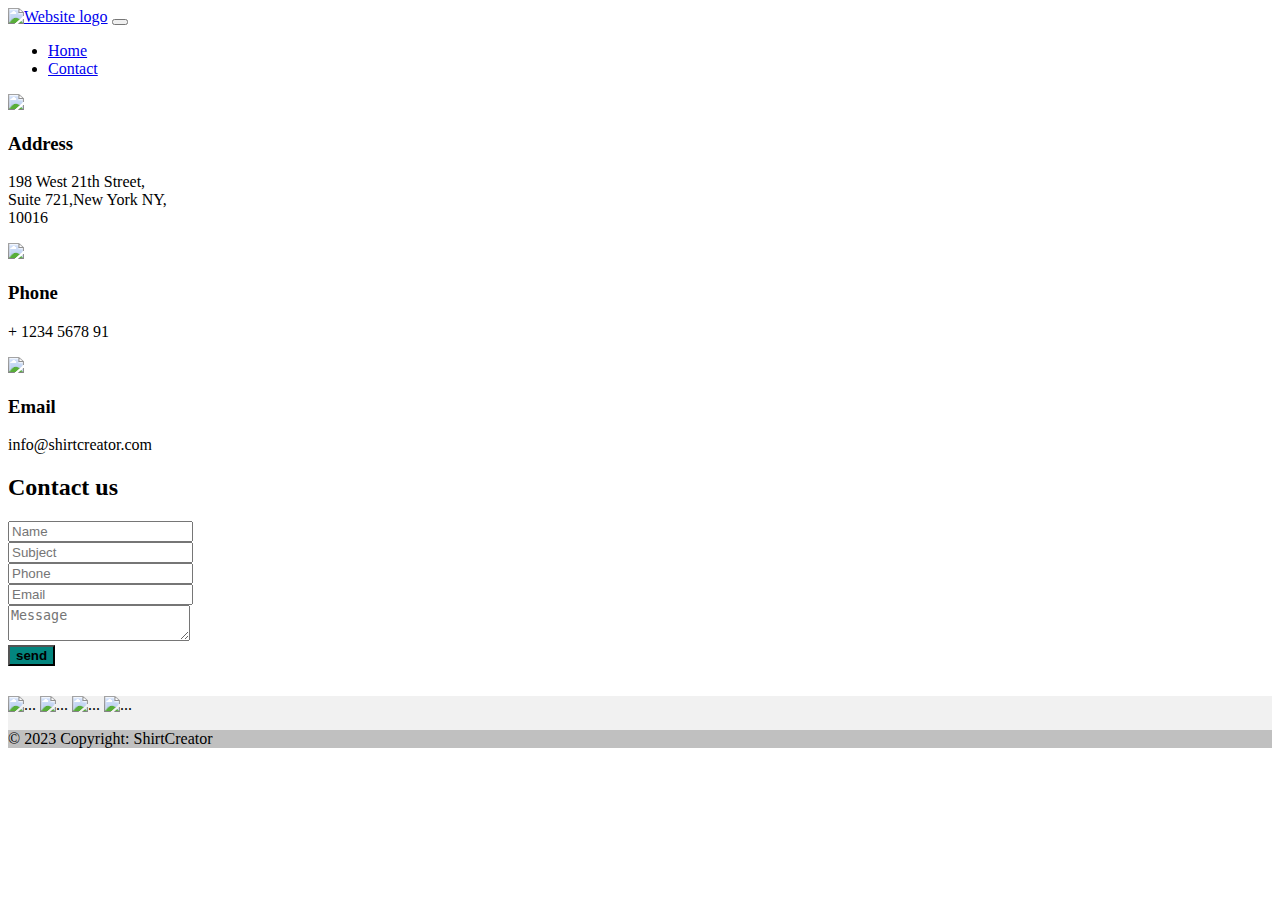
==== src/main/resources/static/contact.html @ a7a9602f "Removed login button from contact page" ====
<!DOCTYPE html>
<html lang="en">
<head>
  <meta charset="utf-8">
  <meta name="viewport" content="width=device-width, initial-scale=1">
  <link rel="icon" href="/png/icon_tshirt.PNG">
  <title>Contact</title>
  <link href="/css/custom.css" rel="stylesheet">
  <link href="/css/bootstrap.css" rel="stylesheet">
</head>
<body>
<!-- Top navigation bar -->
<nav class="navbar navbar-expand-lg navbar-light custom-nav" style="background-color: white" ;>
  <a class="navbar-brand" href="index.html">
    <img src="/png/Logo.PNG" class="d-block logo" alt="Website logo"></a>
  <button class="navbar-toggler" type="button" data-toggle="collapse" data-target="#navbarNav"
          aria-controls="navbarNav" aria-expanded="false" aria-label="Toggle navigation">
    <span class="navbar-toggler-icon"></span>
  </button>
  <div class="collapse navbar-collapse" id="navbarNav">
    <ul class="navbar-nav ml-auto">
      <li class="nav-item active">
        <!--Home-->
        <a class="nav-link" href="index.html" id="home-link">Home</a>
      </li>
      <!--Contact-->
      <li class="nav-item">
        <a class="nav-link" href="#" id="contact-link">Contact</a>
      </li>
    </ul>
    <!--Login-->
    <!-- TODO: Login doesn't work on this page yet -->

  </div>
</nav>
<!-- Contact formula -->
<!------------------------------------------------Details----------------------------------------------------------------->
<div class="Contact">
  <div class="Contactus">
  </div>
  <div class="Container">
    <div class="ContactInfo move-up">
      <div class="Box">
        <div class="Icon"><img src="/png/location-icon-contact.png"></div>
        <div class="Text">
          <h3 style="color: black">Address</h3>
          <p>198 West 21th Street,<br>Suite 721,New York NY,<br>10016</p>
        </div>
      </div>
      <div class="Box">
        <div class="Icon"><img src="/png/phone-icon-contact.png"></div>
        <div class="Text">
          <h3 style="color: black">Phone</h3>
          <p>+ 1234 5678 91</p>
        </div>
      </div>
      <div class="Box">
        <div class="Icon"><img src="/png/email-icon-contact.png"></div>
        <div class="Text">
          <h3 style="color: black">Email</h3>
          <p>info@shirtcreator.com</p>
        </div>
      </div>
    </div>
    <!----------------------------------Contact form------------------------------------>
    <div class="Form move-up">
      <h2><strong>Contact us</strong></h2>

      <form action="" id="myform" >
        <div class="input_field">
          <input type="text" placeholder="Name" id="name">
        </div>
        <div class="input_field">
          <input type="text" placeholder="Subject" id="subject">
        </div>
        <div class="input_field">
          <input type="text" placeholder="Phone" id="phone">
        </div>
        <div class="input_field">
          <input type="text" placeholder="Email" id="email">
        </div>
        <div class="input_field">
          <textarea placeholder="Message" id="message"></textarea>
        </div>
        <div>
          <button type="submit" id="sendContactFormula" class="btn btn-primary"
                  style="background-color: #03857E;">
            <b>send</b></button>
        </div>
      </form>
    </div>
      </form>
    </div>
    </div>
  </div>
  <!-- Webfooter -->
  <div>
    <footer class="text-center text-white" style="background-color: #f1f1f1; width: 100%;">
      <div>
        <!-- Social media -->
        <section class="mb-4" style="margin-top: 30px;">
          <!-- Facebook -->
          <img src="/png/facebook.png" alt="..." style="width: 1%;">
          <!-- Instagram -->
          <img src="/png/instagram.png" alt="..." style="width: 1%;">
          <!-- Linkedin -->
          <img src="/png/Linkedin.png" alt="..." style="width: 1%;">
          <!-- Youtube -->
          <img src="/png/youtube.png" alt="..." style="width: 1%;">
        </section>
      </div>
      <!-- Copyright -->
      <div class="text-center text-dark p-3" style="background-color: rgba(0, 0, 0, 0.2);">
        <p>© 2023 Copyright: ShirtCreator<p>
      </div>
    </footer>
  </div>
</div>
</body>
</html>
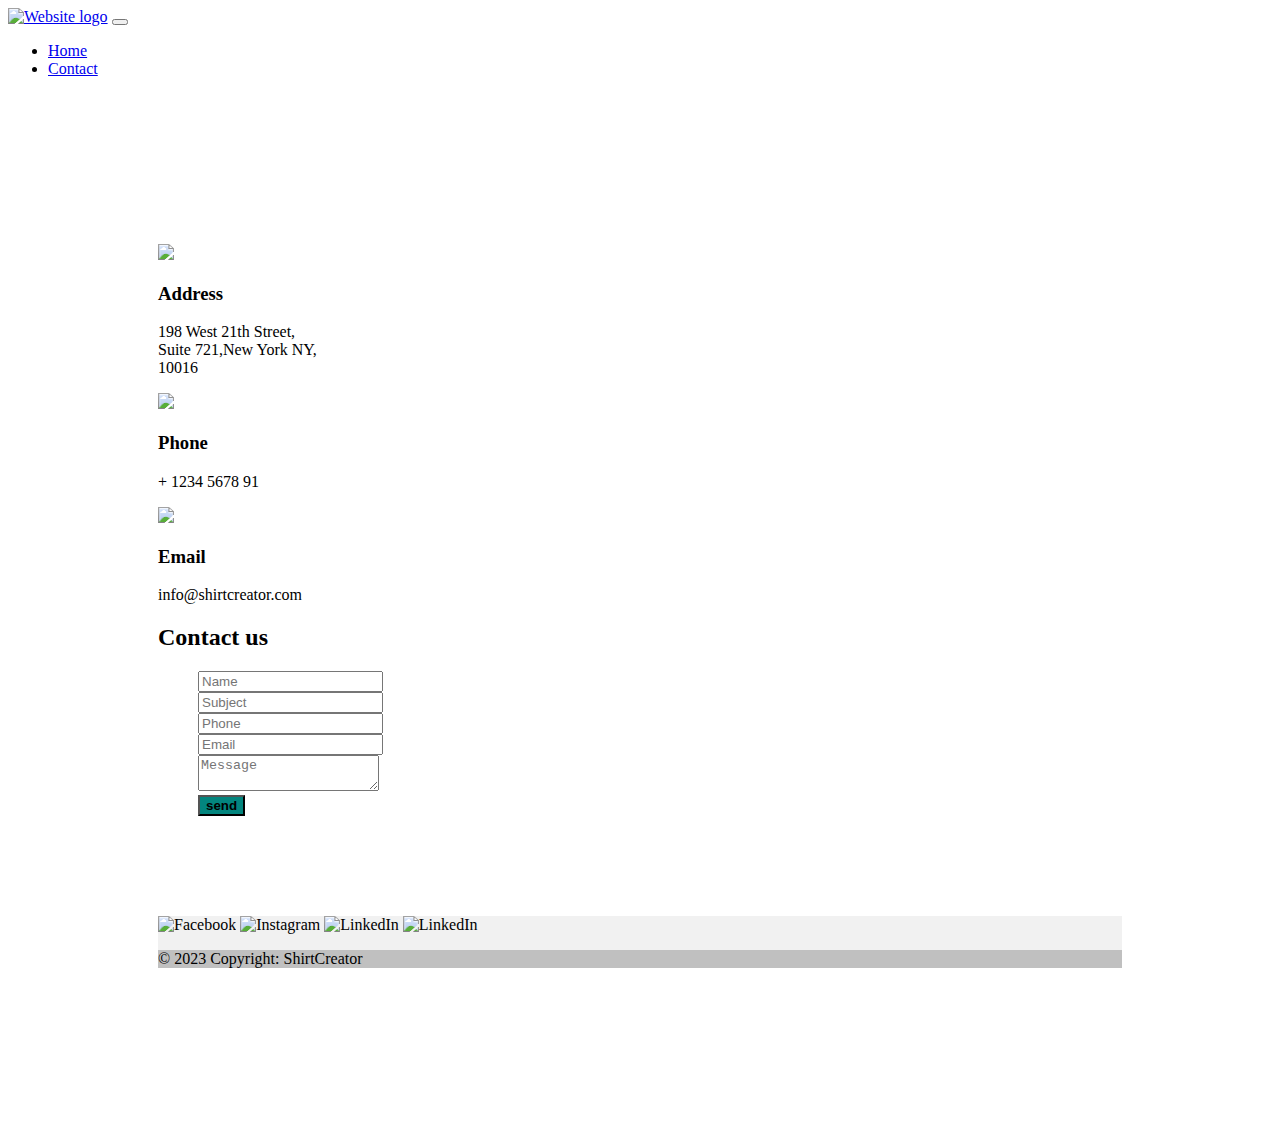
==== commit 95652cfb: "designed footer" ====
--- a/src/main/resources/static/contact.html
+++ b/src/main/resources/static/contact.html
@@ -28,17 +28,14 @@
         <a class="nav-link" href="#" id="contact-link">Contact</a>
       </li>
     </ul>
-    <!--Login-->
-    <!-- TODO: Login doesn't work on this page yet -->
-
   </div>
 </nav>
 <!-- Contact formula -->
-<!------------------------------------------------Details----------------------------------------------------------------->
-<div class="Contact">
+<!-- Details -->
+<div class="Contact" style="padding: 150px">
   <div class="Contactus">
   </div>
-  <div class="Container">
+  <div class="Container" style="margin: 0;">
     <div class="ContactInfo move-up">
       <div class="Box">
         <div class="Icon"><img src="/png/location-icon-contact.png"></div>
@@ -65,8 +62,7 @@
     <!----------------------------------Contact form------------------------------------>
     <div class="Form move-up">
       <h2><strong>Contact us</strong></h2>
-
-      <form action="" id="myform" >
+      <form action="" id="myform" style="margin-left: 40px; margin-right: 40px;">
         <div class="input_field">
           <input type="text" placeholder="Name" id="name">
         </div>
@@ -89,29 +85,26 @@
         </div>
       </form>
     </div>
-      </form>
-    </div>
-    </div>
   </div>
-  <!-- Webfooter -->
-  <div>
-    <footer class="text-center text-white" style="background-color: #f1f1f1; width: 100%;">
-      <div>
-        <!-- Social media -->
-        <section class="mb-4" style="margin-top: 30px;">
+    <!-- Webfooter -->
+    <footer class="text-center text-white" style="background-color: #f1f1f1; width: 100%; margin-top: 100px;">
+      <!-- Grid container -->
+      <div class="container pt-4">
+        <!-- Section: Social media -->
+        <section class="mb-4">
           <!-- Facebook -->
-          <img src="/png/facebook.png" alt="..." style="width: 1%;">
+          <img src="/png/facebook.png" alt="Facebook" class="m-1" style="width: 2%;"/>
           <!-- Instagram -->
-          <img src="/png/instagram.png" alt="..." style="width: 1%;">
+          <img src="/png/instagram.png" alt="Instagram" class="m-1" style="width: 2%;"/>
           <!-- Linkedin -->
-          <img src="/png/Linkedin.png" alt="..." style="width: 1%;">
+          <img src="/png/Linkedin.png" alt="LinkedIn" class="m-1" style="width: 2%;"/>
           <!-- Youtube -->
-          <img src="/png/youtube.png" alt="..." style="width: 1%;">
+          <img src="/png/youtube.png" alt="LinkedIn" class="m-1" style="width: 2%;"/>
         </section>
       </div>
       <!-- Copyright -->
       <div class="text-center text-dark p-3" style="background-color: rgba(0, 0, 0, 0.2);">
-        <p>© 2023 Copyright: ShirtCreator<p>
+        <p> © 2023 Copyright: ShirtCreator </p>
       </div>
     </footer>
   </div>
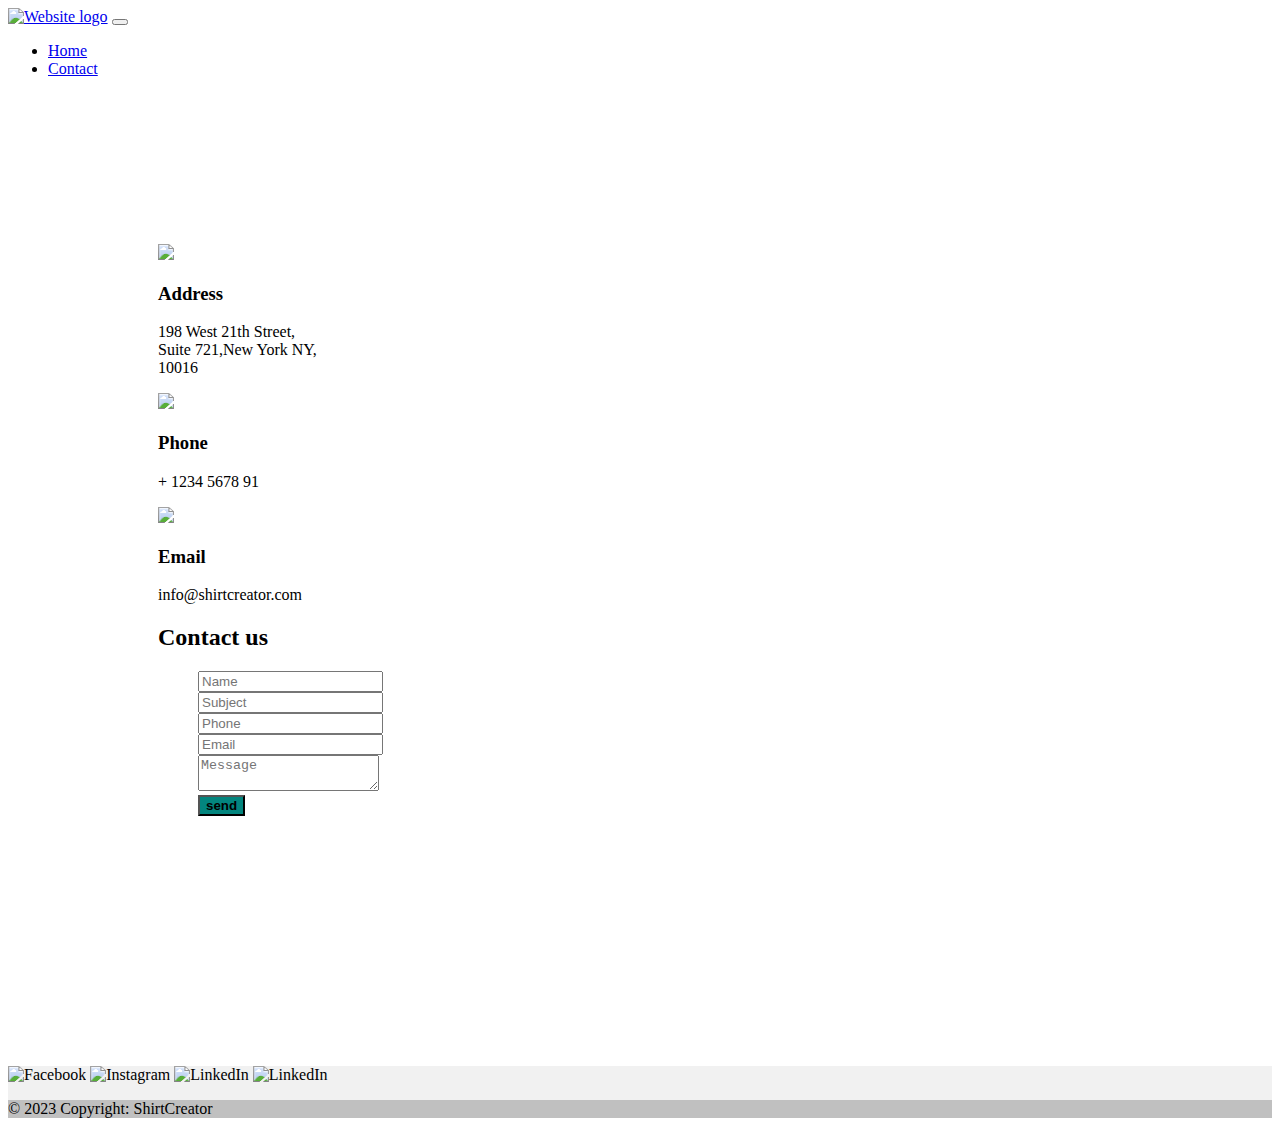
==== commit c6dd6f39: "fixed contact.html" ====
--- a/src/main/resources/static/contact.html
+++ b/src/main/resources/static/contact.html
@@ -85,6 +85,7 @@
         </div>
       </form>
     </div>
+    </div>
   </div>
     <!-- Webfooter -->
     <footer class="text-center text-white" style="background-color: #f1f1f1; width: 100%; margin-top: 100px;">
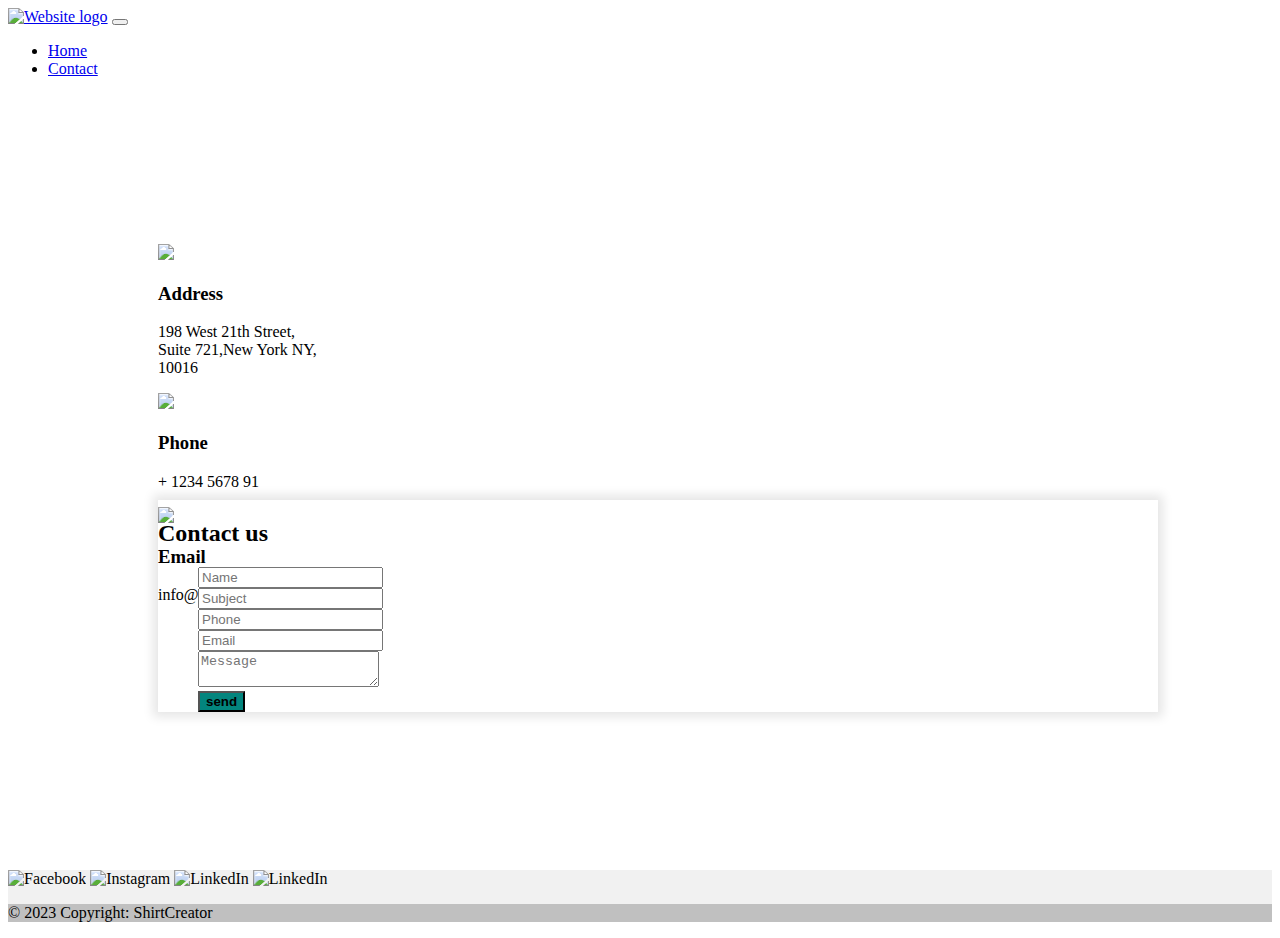
==== commit c9aaf1e3: "fixed contact.html" ====
--- a/src/main/resources/static/contact.html
+++ b/src/main/resources/static/contact.html
@@ -32,7 +32,7 @@
 </nav>
 <!-- Contact formula -->
 <!-- Details -->
-<div class="Contact" style="padding: 150px">
+<div class="Contact" style="padding: 150px; background-color: white;">
   <div class="Contactus">
   </div>
   <div class="Container" style="margin: 0;">
@@ -60,7 +60,8 @@
       </div>
     </div>
     <!----------------------------------Contact form------------------------------------>
-    <div class="Form move-up">
+    <div class="Form move-up" style="box-shadow: 0px 0px 10px 5px rgba(0, 0, 0, 0.1); position: absolute;
+    top: 500px; width: 1000px;">
       <h2><strong>Contact us</strong></h2>
       <form action="" id="myform" style="margin-left: 40px; margin-right: 40px;">
         <div class="input_field">
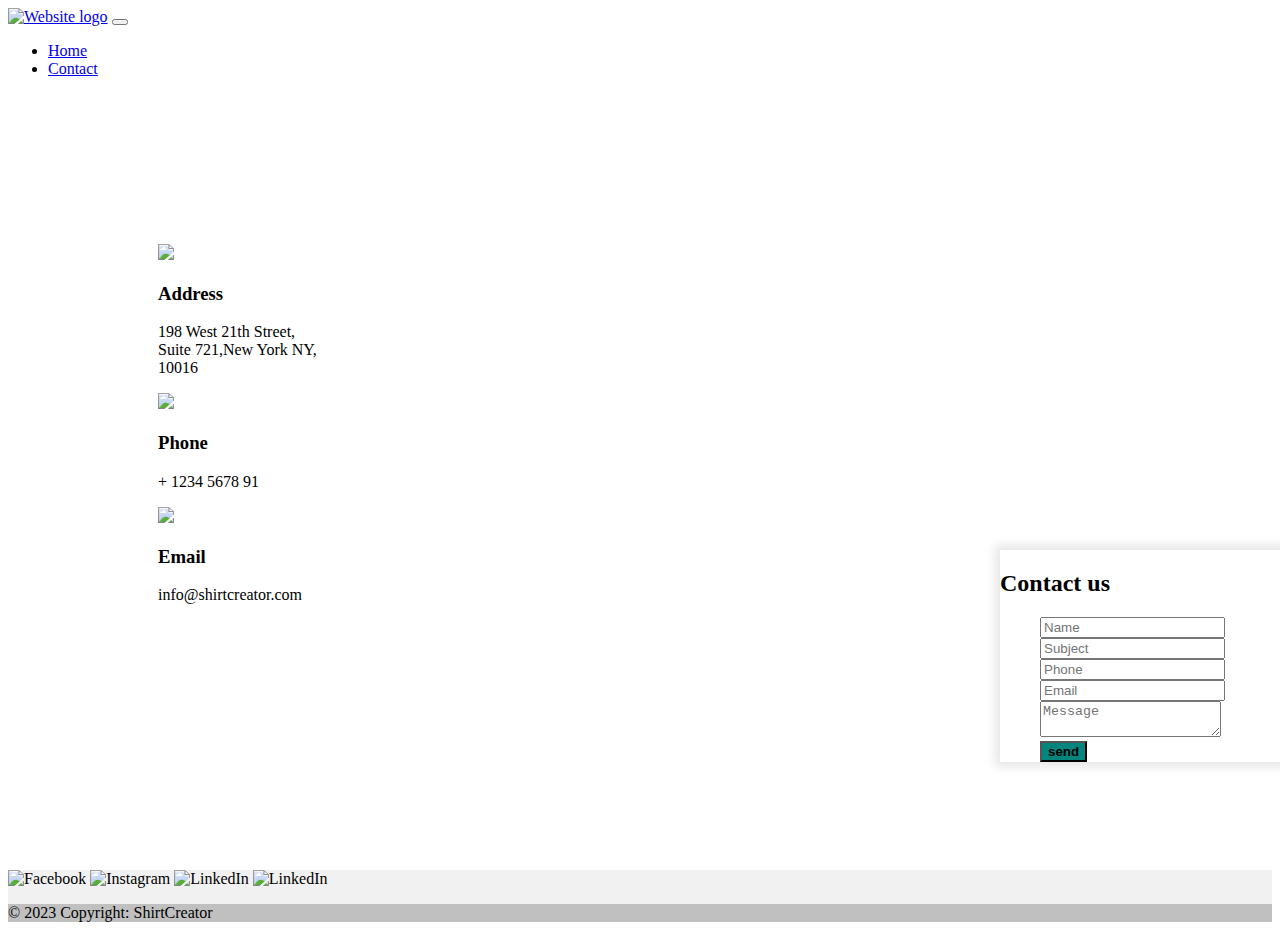
==== commit df71b981: "fixed position of contact form" ====
--- a/src/main/resources/static/contact.html
+++ b/src/main/resources/static/contact.html
@@ -1,115 +1,115 @@
 <!DOCTYPE html>
 <html lang="en">
 <head>
-  <meta charset="utf-8">
-  <meta name="viewport" content="width=device-width, initial-scale=1">
-  <link rel="icon" href="/png/icon_tshirt.PNG">
-  <title>Contact</title>
-  <link href="/css/custom.css" rel="stylesheet">
-  <link href="/css/bootstrap.css" rel="stylesheet">
+    <meta charset="utf-8">
+    <meta name="viewport" content="width=device-width, initial-scale=1">
+    <link rel="icon" href="/png/icon_tshirt.PNG">
+    <title>Contact</title>
+    <link href="/css/custom.css" rel="stylesheet">
+    <link href="/css/bootstrap.css" rel="stylesheet">
 </head>
 <body>
 <!-- Top navigation bar -->
-<nav class="navbar navbar-expand-lg navbar-light custom-nav" style="background-color: white" ;>
-  <a class="navbar-brand" href="index.html">
-    <img src="/png/Logo.PNG" class="d-block logo" alt="Website logo"></a>
-  <button class="navbar-toggler" type="button" data-toggle="collapse" data-target="#navbarNav"
-          aria-controls="navbarNav" aria-expanded="false" aria-label="Toggle navigation">
-    <span class="navbar-toggler-icon"></span>
-  </button>
-  <div class="collapse navbar-collapse" id="navbarNav">
-    <ul class="navbar-nav ml-auto">
-      <li class="nav-item active">
-        <!--Home-->
-        <a class="nav-link" href="index.html" id="home-link">Home</a>
-      </li>
-      <!--Contact-->
-      <li class="nav-item">
-        <a class="nav-link" href="#" id="contact-link">Contact</a>
-      </li>
-    </ul>
-  </div>
+<nav class="navbar navbar-expand-lg navbar-light custom-nav" style="background-color: white">
+    <a class="navbar-brand" href="index.html">
+        <img src="/png/Logo.PNG" class="d-block logo" alt="Website logo"></a>
+    <button class="navbar-toggler" type="button" data-toggle="collapse" data-target="#navbarNav"
+            aria-controls="navbarNav" aria-expanded="false" aria-label="Toggle navigation">
+        <span class="navbar-toggler-icon"></span>
+    </button>
+    <div class="collapse navbar-collapse" id="navbarNav">
+        <ul class="navbar-nav ml-auto">
+            <li class="nav-item active">
+                <!--Home-->
+                <a class="nav-link" href="index.html" id="home-link">Home</a>
+            </li>
+            <!--Contact-->
+            <li class="nav-item">
+                <a class="nav-link" href="#" id="contact-link">Contact</a>
+            </li>
+        </ul>
+    </div>
 </nav>
 <!-- Contact formula -->
 <!-- Details -->
 <div class="Contact" style="padding: 150px; background-color: white;">
-  <div class="Contactus">
-  </div>
-  <div class="Container" style="margin: 0;">
-    <div class="ContactInfo move-up">
-      <div class="Box">
-        <div class="Icon"><img src="/png/location-icon-contact.png"></div>
-        <div class="Text">
-          <h3 style="color: black">Address</h3>
-          <p>198 West 21th Street,<br>Suite 721,New York NY,<br>10016</p>
+    <div class="Contactus">
+    </div>
+    <div class="Container" style="margin: 0;">
+        <div class="ContactInfo move-up">
+            <div class="Box">
+                <div class="Icon"><img src="/png/location-icon-contact.png"></div>
+                <div class="Text">
+                    <h3 style="color: black">Address</h3>
+                    <p>198 West 21th Street,<br>Suite 721,New York NY,<br>10016</p>
+                </div>
+            </div>
+            <div class="Box">
+                <div class="Icon"><img src="/png/phone-icon-contact.png"></div>
+                <div class="Text">
+                    <h3 style="color: black">Phone</h3>
+                    <p>+ 1234 5678 91</p>
+                </div>
+            </div>
+            <div class="Box">
+                <div class="Icon"><img src="/png/email-icon-contact.png"></div>
+                <div class="Text">
+                    <h3 style="color: black">Email</h3>
+                    <p>info@shirtcreator.com</p>
+                </div>
+            </div>
         </div>
-      </div>
-      <div class="Box">
-        <div class="Icon"><img src="/png/phone-icon-contact.png"></div>
-        <div class="Text">
-          <h3 style="color: black">Phone</h3>
-          <p>+ 1234 5678 91</p>
+        <!----------------------------------Contact form------------------------------------>
+        <div class="Form move-up" style="box-shadow: 0 0 10px 5px rgba(0, 0, 0, 0.1); position: absolute;
+    top: 550px; width: 50vw; left: 1000px;">
+            <h2><strong>Contact us</strong></h2>
+            <form action="" id="myform" style="margin-left: 40px; margin-right: 40px;">
+                <div class="input_field">
+                    <input type="text" placeholder="Name" id="name">
+                </div>
+                <div class="input_field">
+                    <input type="text" placeholder="Subject" id="subject">
+                </div>
+                <div class="input_field">
+                    <input type="text" placeholder="Phone" id="phone">
+                </div>
+                <div class="input_field">
+                    <input type="text" placeholder="Email" id="email">
+                </div>
+                <div class="input_field">
+                    <textarea placeholder="Message" id="message"></textarea>
+                </div>
+                <div>
+                    <button type="submit" id="sendContactFormula" class="btn btn-primary"
+                            style="background-color: #03857E;">
+                        <b>send</b></button>
+                </div>
+            </form>
         </div>
-      </div>
-      <div class="Box">
-        <div class="Icon"><img src="/png/email-icon-contact.png"></div>
-        <div class="Text">
-          <h3 style="color: black">Email</h3>
-          <p>info@shirtcreator.com</p>
-        </div>
-      </div>
     </div>
-    <!----------------------------------Contact form------------------------------------>
-    <div class="Form move-up" style="box-shadow: 0px 0px 10px 5px rgba(0, 0, 0, 0.1); position: absolute;
-    top: 500px; width: 1000px;">
-      <h2><strong>Contact us</strong></h2>
-      <form action="" id="myform" style="margin-left: 40px; margin-right: 40px;">
-        <div class="input_field">
-          <input type="text" placeholder="Name" id="name">
-        </div>
-        <div class="input_field">
-          <input type="text" placeholder="Subject" id="subject">
-        </div>
-        <div class="input_field">
-          <input type="text" placeholder="Phone" id="phone">
-        </div>
-        <div class="input_field">
-          <input type="text" placeholder="Email" id="email">
-        </div>
-        <div class="input_field">
-          <textarea placeholder="Message" id="message"></textarea>
-        </div>
-        <div>
-          <button type="submit" id="sendContactFormula" class="btn btn-primary"
-                  style="background-color: #03857E;">
-            <b>send</b></button>
-        </div>
-      </form>
-    </div>
-    </div>
-  </div>
-    <!-- Webfooter -->
-    <footer class="text-center text-white" style="background-color: #f1f1f1; width: 100%; margin-top: 100px;">
-      <!-- Grid container -->
-      <div class="container pt-4">
+</div>
+<!-- Webfooter -->
+<footer class="text-center text-white" style="background-color: #f1f1f1; width: 100%; margin-top: 100px;">
+    <!-- Grid container -->
+    <div class="container pt-4">
         <!-- Section: Social media -->
         <section class="mb-4">
-          <!-- Facebook -->
-          <img src="/png/facebook.png" alt="Facebook" class="m-1" style="width: 2%;"/>
-          <!-- Instagram -->
-          <img src="/png/instagram.png" alt="Instagram" class="m-1" style="width: 2%;"/>
-          <!-- Linkedin -->
-          <img src="/png/Linkedin.png" alt="LinkedIn" class="m-1" style="width: 2%;"/>
-          <!-- Youtube -->
-          <img src="/png/youtube.png" alt="LinkedIn" class="m-1" style="width: 2%;"/>
+            <!-- Facebook -->
+            <img src="/png/facebook.png" alt="Facebook" class="m-1" style="width: 2%;"/>
+            <!-- Instagram -->
+            <img src="/png/instagram.png" alt="Instagram" class="m-1" style="width: 2%;"/>
+            <!-- Linkedin -->
+            <img src="/png/Linkedin.png" alt="LinkedIn" class="m-1" style="width: 2%;"/>
+            <!-- Youtube -->
+            <img src="/png/youtube.png" alt="LinkedIn" class="m-1" style="width: 2%;"/>
         </section>
-      </div>
-      <!-- Copyright -->
-      <div class="text-center text-dark p-3" style="background-color: rgba(0, 0, 0, 0.2);">
+    </div>
+    <!-- Copyright -->
+    <div class="text-center text-dark p-3" style="background-color: rgba(0, 0, 0, 0.2);">
         <p> © 2023 Copyright: ShirtCreator </p>
-      </div>
-    </footer>
-  </div>
-</div>
+    </div>
+</footer>
+
+
 </body>
 </html>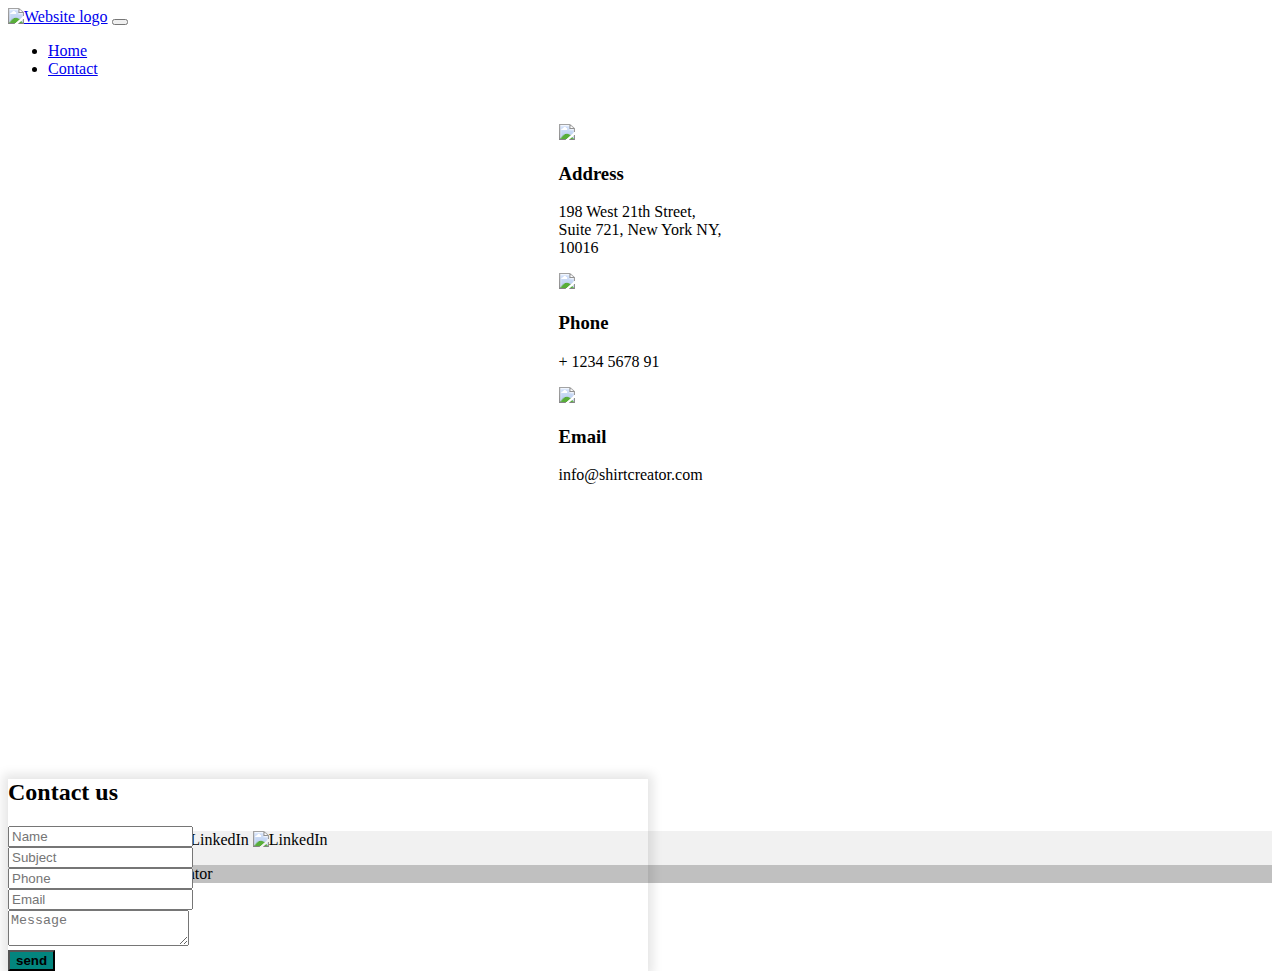
==== commit d1466891: "changed contact.html layout" ====
--- a/src/main/resources/static/contact.html
+++ b/src/main/resources/static/contact.html
@@ -30,61 +30,69 @@
         </ul>
     </div>
 </nav>
-<!-- Contact formula -->
-<!-- Details -->
-<div class="Contact" style="padding: 150px; background-color: white;">
-    <div class="Contactus">
-    </div>
-    <div class="Container" style="margin: 0;">
-        <div class="ContactInfo move-up">
-            <div class="Box">
-                <div class="Icon"><img src="/png/location-icon-contact.png"></div>
-                <div class="Text">
-                    <h3 style="color: black">Address</h3>
-                    <p>198 West 21th Street,<br>Suite 721,New York NY,<br>10016</p>
-                </div>
-            </div>
-            <div class="Box">
-                <div class="Icon"><img src="/png/phone-icon-contact.png"></div>
-                <div class="Text">
-                    <h3 style="color: black">Phone</h3>
-                    <p>+ 1234 5678 91</p>
-                </div>
-            </div>
-            <div class="Box">
-                <div class="Icon"><img src="/png/email-icon-contact.png"></div>
-                <div class="Text">
-                    <h3 style="color: black">Email</h3>
-                    <p>info@shirtcreator.com</p>
+<div class="container">
+    <div class="row mx-auto Contact" style="display: flex; align-items: center; justify-content: center;">
+        <div class="col-sm">
+            <!-- Contact Details -->
+            <div class="Container justify-content-center" style="margin: 0; margin-top: 30px; margin-bottom: 35px;">
+                <div class="ContactInfo move-up row">
+                    <div class="row">
+                        <div class="Box col-sm">
+                            <div class="Icon"><img src="/png/location-icon-contact.png"></div>
+                                <div class="Text">
+                                    <h3 style="color: black">Address</h3>
+                                    <p>198 West 21th Street,<br>Suite 721, New York NY,<br>10016</p>
+                                </div>
+                            </div>
+                            <div class="Box col-sm">
+                                <div class="Icon"><img src="/png/phone-icon-contact.png"></div>
+                                <div class="Text">
+                                    <h3 style="color: black">Phone</h3>
+                                    <p>+ 1234 5678 91</p>
+                                </div>
+                            </div>
+                            <div class="Box col-sm">
+                                <div class="Icon"><img src="/png/email-icon-contact.png"></div>
+                                <div class="Text">
+                                    <h3 style="color: black">Email</h3>
+                                    <p>info@shirtcreator.com</p>
+                                </div>
+                            </div>
+                    </div>
                 </div>
             </div>
         </div>
-        <!----------------------------------Contact form------------------------------------>
-        <div class="Form move-up" style="box-shadow: 0 0 10px 5px rgba(0, 0, 0, 0.1); position: absolute;
-    top: 550px; width: 50vw; left: 1000px;">
-            <h2><strong>Contact us</strong></h2>
-            <form action="" id="myform" style="margin-left: 40px; margin-right: 40px;">
-                <div class="input_field">
-                    <input type="text" placeholder="Name" id="name">
-                </div>
-                <div class="input_field">
-                    <input type="text" placeholder="Subject" id="subject">
-                </div>
-                <div class="input_field">
-                    <input type="text" placeholder="Phone" id="phone">
-                </div>
-                <div class="input_field">
-                    <input type="text" placeholder="Email" id="email">
-                </div>
-                <div class="input_field">
-                    <textarea placeholder="Message" id="message"></textarea>
-                </div>
-                <div>
-                    <button type="submit" id="sendContactFormula" class="btn btn-primary"
-                            style="background-color: #03857E;">
-                        <b>send</b></button>
-                </div>
-            </form>
+    </div>
+    <div class="row">
+        <div class="col-sm">
+            <!----------------------------------Contact form------------------------------------>
+            <div class="Form move-up" style="box-shadow: 0 0 10px 5px rgba(0, 0, 0, 0.1); position: relative;
+                top: 240px; width: 50vw;">
+                <h2><strong>Contact us</strong></h2>
+                <form action="" id="myform">
+                    <div class="input_field">
+                        <input type="text" placeholder="Name" id="name">
+                    </div>
+                    <div class="input_field">
+                        <input type="text" placeholder="Subject" id="subject">
+                    </div>
+                    <div class="input_field">
+                        <input type="text" placeholder="Phone" id="phone">
+                    </div>
+                    <div class="input_field">
+                        <input type="text" placeholder="Email" id="email">
+                    </div>
+                    <div class="input_field">
+                        <textarea placeholder="Message" id="message"></textarea>
+                    </div>
+                    <div>
+                        <button type="submit" id="sendContactFormula" class="btn btn-primary"
+                                style="background-color: #03857E;">
+                            <b>send</b></button>
+                    </div>
+                </form>
+            </div>
+        </div>
         </div>
     </div>
 </div>
